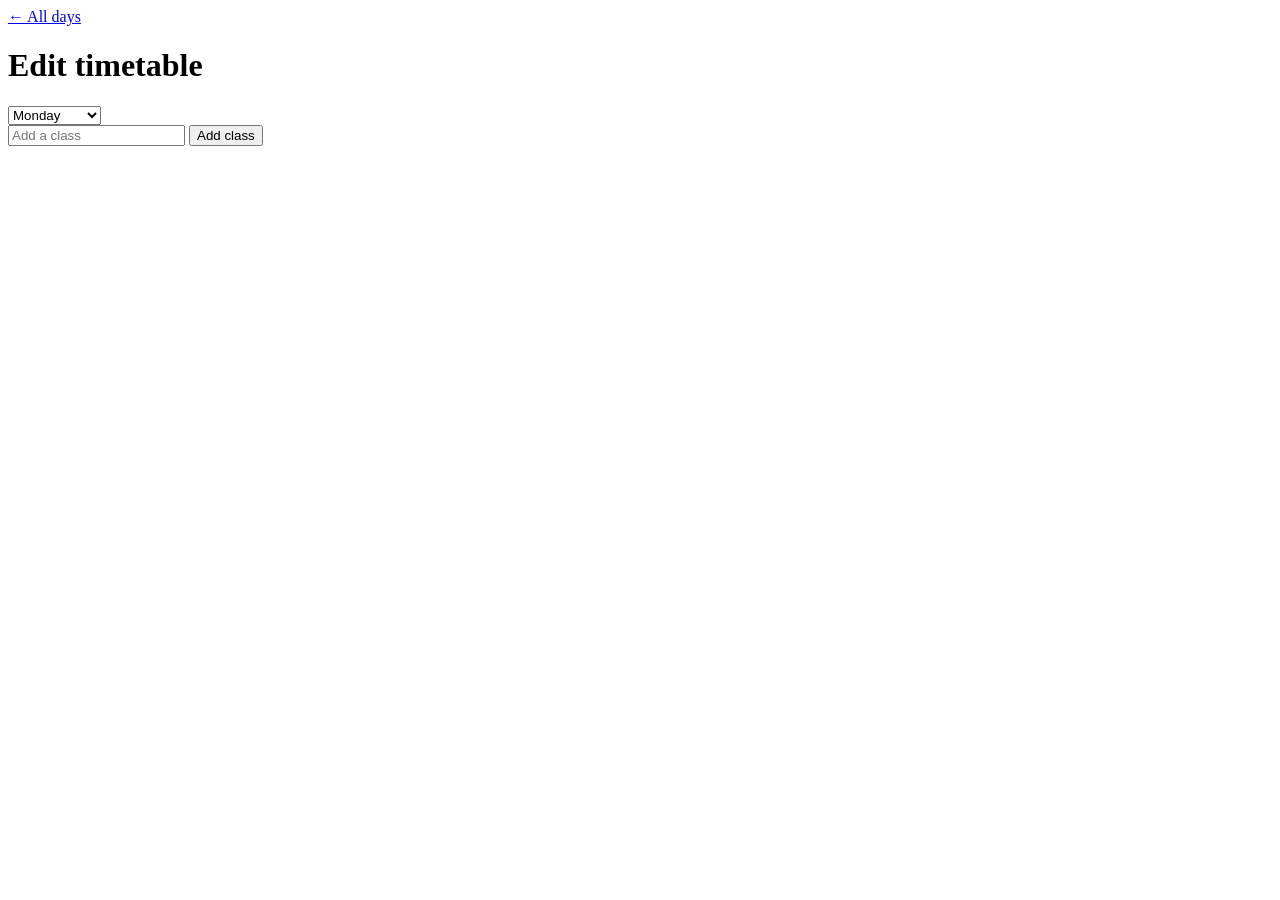
==== edit.html @ bf751533 "Create edit.html created the edit.html that helps to edit the time table if the tt is changed" ====
<!DOCTYPE html>
<html lang="en">
<head>
  <meta charset="utf-8">
  <meta name="viewport" content="width=device-width, initial-scale=1">
  <title>Edit timetable</title>
  <link rel="stylesheet" href="style.css">
</head>
<body>
  <a class="back" href="index.html">← All days</a>
  <h1>Edit timetable</h1>

  <select id="daySelect">
    <option value="monday">Monday</option>
    <option value="tuesday">Tuesday</option>
    <option value="wednesday">Wednesday</option>
    <option value="thursday">Thursday</option>
    <option value="friday">Friday</option>
    <option value="saturday">Saturday</option>
    <option value="sunday">Sunday</option>
  </select>

  <div id="list"></div>

  <input id="newName" placeholder="Add a class">
  <button id="addBtn">Add class</button>

  <script src="store.js"></script>
  <script src="edit.js"></script>
</body>
</html>
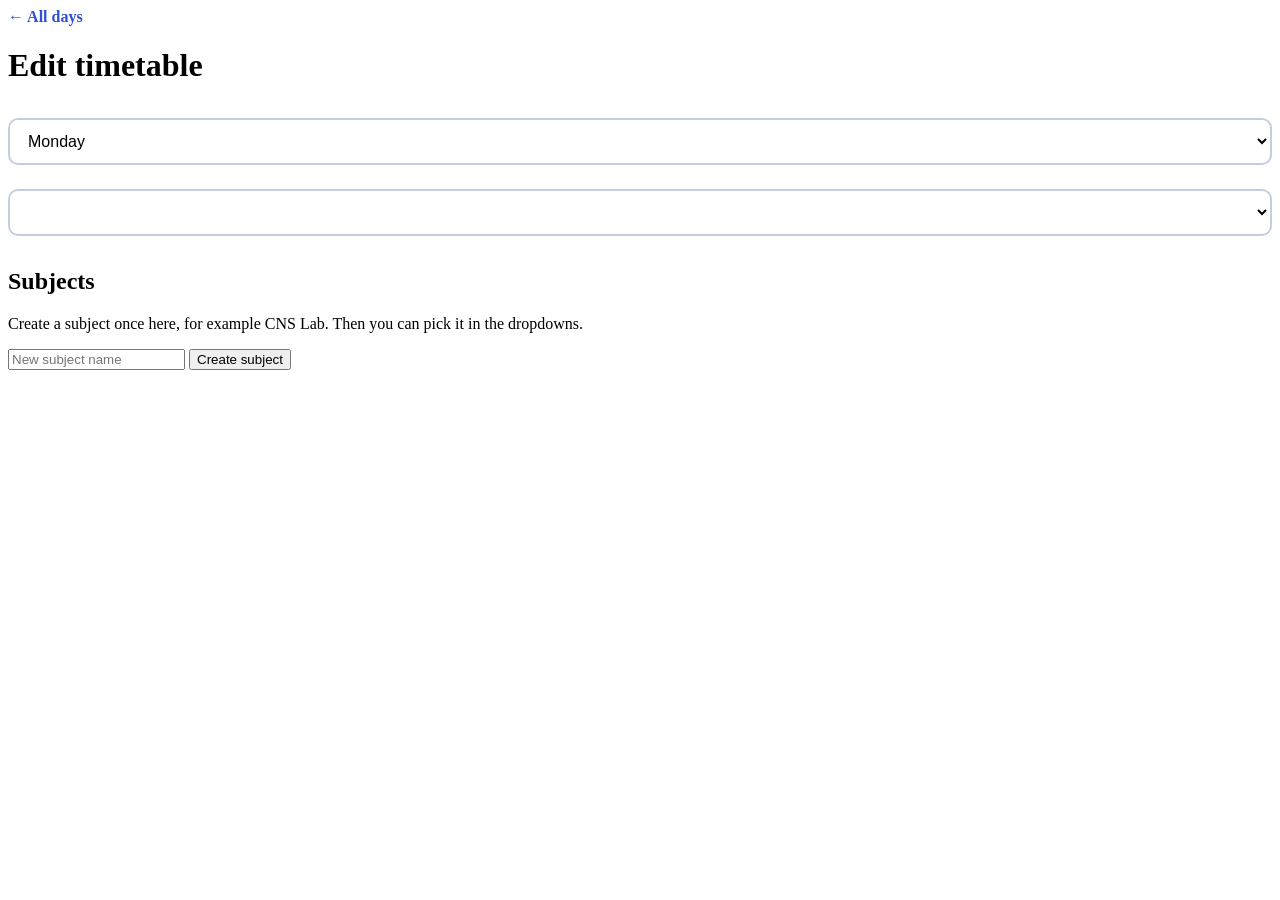
==== commit e7b3cf4f: "Update edit.html updated things: 1] changed the add class from manual to selecting the subject in d" ====
--- a/edit.html
+++ b/edit.html
@@ -22,8 +22,13 @@
 
   <div id="list"></div>
 
-  <input id="newName" placeholder="Add a class">
-  <button id="addBtn">Add class</button>
+  <select id="subjectSelect"></select>
+
+  <h2>Subjects</h2>
+  <p class="hint">Create a subject once here, for example CNS Lab. Then you can pick it in the dropdowns.</p>
+  <input id="newSubject" placeholder="New subject name">
+  <button id="addSubjectBtn">Create subject</button>
+  <div id="subjectList"></div>
 
   <script src="store.js"></script>
   <script src="edit.js"></script>
--- a/style.css
+++ b/style.css
@@ -0,0 +1,101 @@
+.day {
+  display: block;
+  background: white;
+  color: #14213d;
+  padding: 18px;
+  margin-top: 10px;
+  border-radius: 14px;
+  text-decoration: none;
+  font-size: 18px;
+  font-weight: 700;
+}
+
+.day:active 
+{ 
+    transform: scale(1.08); 
+    opacity:80%;
+}
+
+.today {
+  background: #14213d;
+  color: white;
+}
+
+.back {
+  color: #2f4fd8;
+  text-decoration: none;
+  font-weight: 600;
+}
+
+.present { margin-right: 12px; }
+.dim { opacity: 0.3; }
+
+
+
+/*this is for the statistics.html*/
+.overall {
+  background: #14213d;
+  color: white;
+  border-radius: 18px;
+  padding: 18px 20px;
+  display: flex;
+  justify-content: space-between;
+  align-items: flex-end;
+  margin-bottom: 16px;
+}
+
+.big { font-size: 54px; font-weight: 800; line-height: 1; }
+.meta { font-size: 14px; opacity: 0.85; text-align: right; }
+
+.top { display: flex; justify-content: space-between; align-items: baseline; }
+.pct { font-size: 24px; font-weight: 800; }
+.count { color: #5b6784; font-size: 14px; }
+
+.bar {
+  position: relative;
+  height: 12px;
+  background: #e3e8f1;
+  border-radius: 6px;
+  margin: 10px 0 8px;
+}
+.fill { height: 100%; border-radius: 6px; }
+.tick {
+  position: absolute;
+  top: -4px;
+  bottom: -4px;
+  width: 2px;
+  background: #14213d;
+}
+
+.msg { margin: 0; font-weight: 600; }
+
+.ok { color: #1b8a5a; }
+.warn { color: #c27a00; }
+.bad { color: #c73a3a; }
+.bg-ok { background: #1b8a5a; }
+.bg-warn { background: #c27a00; }
+.bg-bad { background: #c73a3a; }
+
+.stats-link {
+  background: #2f4fd8;
+  color: white;
+  margin-top: 20px;
+}
+
+
+/*this is for edit.html */
+select {
+  font-size: 16px;
+  padding: 12px 14px;
+  width: 100%;
+  margin: 12px 0;
+  border: 2px solid #c5cee0;
+  border-radius: 10px;
+  background: white;
+}
+
+.edit-row { display: flex; gap: 6px; margin-top: 8px; }
+.edit-row input { flex: 1; min-width: 0; width: auto; }
+.edit-row button { padding: 10px 12px; background: #e3e8f1; color: #14213d; }
+.edit-row button:disabled { opacity: 0.3; }
+.edit-row .del { background: #c73a3a; color: white; }
